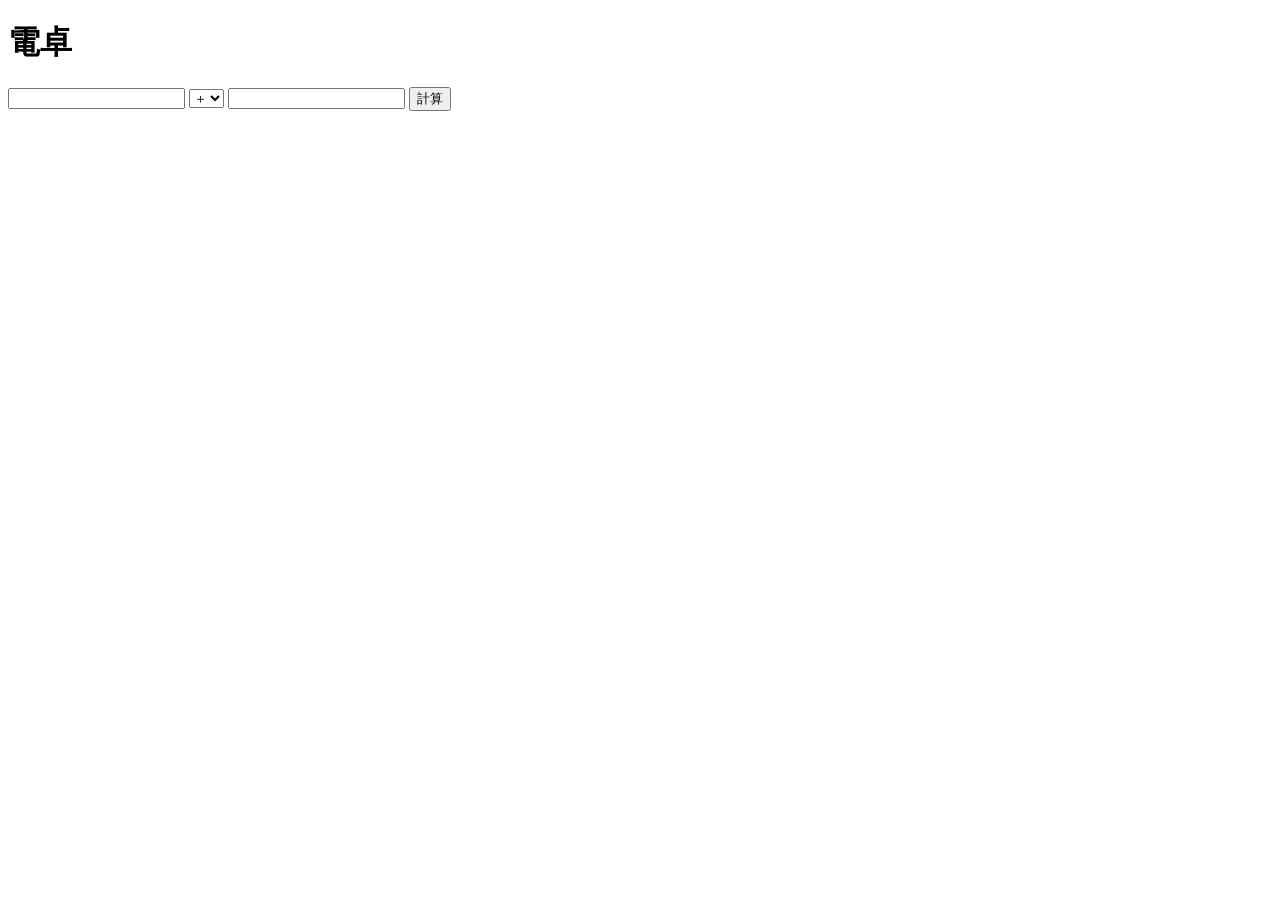
==== calculator.html @ f55e7d02 "電卓を作成" ====
<!DOCTYPE html>
<html lang="ja">
<head>
    <meta charset="UTF-8">
    <title>電卓</title>
</head>
<body>

    <h1>電卓</h1>

    <input type="number" id="num1">

    <select id="operator">
        <option value="+">＋</option>
        <option value="-">－</option>
        <option value="*">×</option>
        <option value="/">÷</option>
    </select>

    <input type="number" id="num2">

    <button onclick="calculate()">計算</button>

    <h2 id="result"></h2>

    <script>

        function calculate() {

            const num1 = Number(document.getElementById("num1").value);
            const num2 = Number(document.getElementById("num2").value);
            const operator = document.getElementById("operator").value;

            let answer;

            if (operator === "+") {
                answer = num1 + num2;
            }

            if (operator === "-") {
                answer = num1 - num2;
            }

            if (operator === "*") {
                answer = num1 * num2;
            }

            if (operator === "/") {
                answer = num1 / num2;
            }

            document.getElementById("result").textContent =
                "答え：" + answer;
        }

    </script>

</body>
</html>
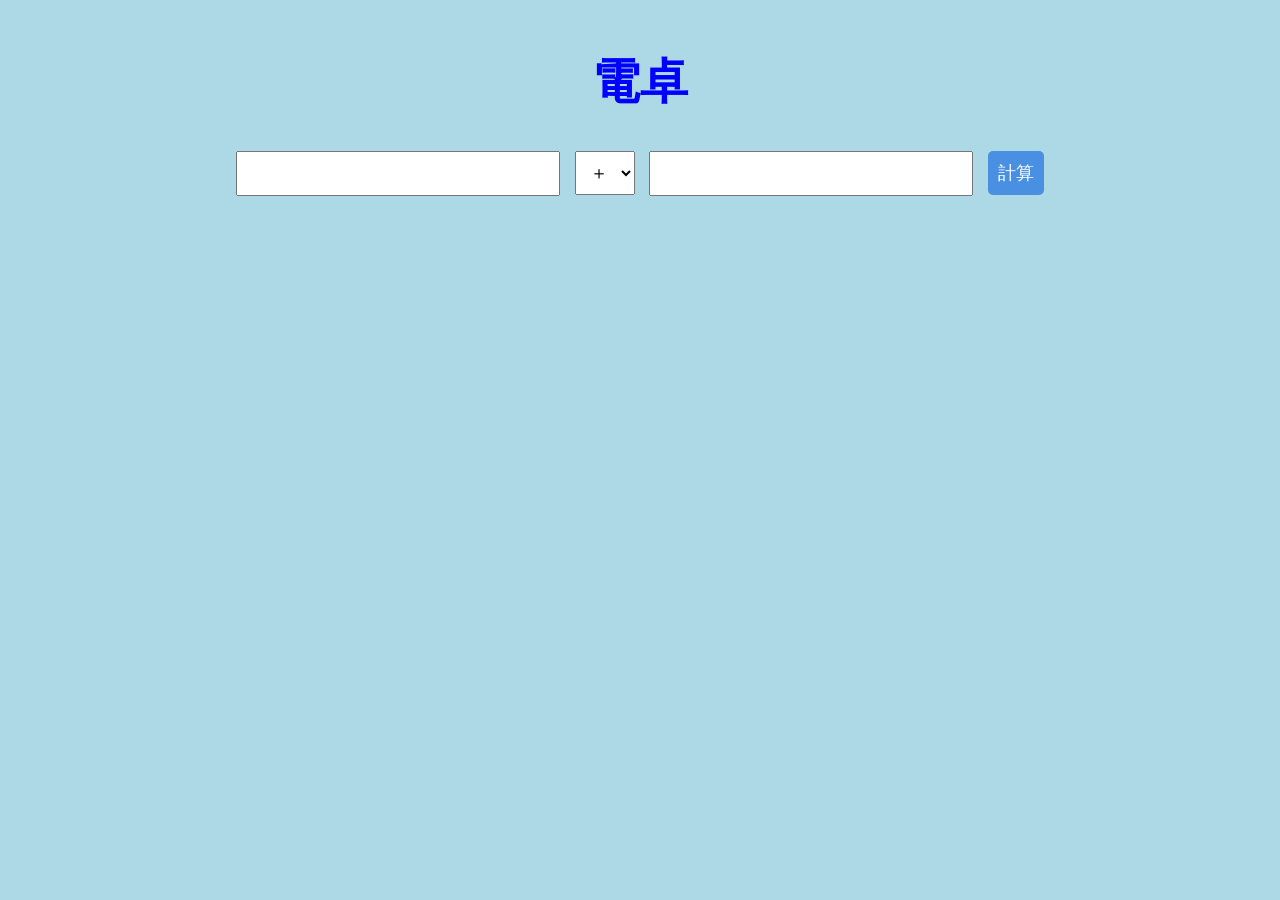
==== commit faf5c48a: "電卓アプリのデザインを変更しポートフォリオに追加" ====
--- a/calculator.html
+++ b/calculator.html
@@ -3,6 +3,7 @@
 <head>
     <meta charset="UTF-8">
     <title>電卓</title>
+    <link rel="stylesheet" href="css/style.css">
 </head>
 <body>
 
--- a/css/style.css
+++ b/css/style.css
@@ -0,0 +1,65 @@
+body {
+    font-family: Arial, sans-serif;
+    background-color: lightblue;
+    text-align: center;
+}
+
+h1 {
+    color: #333;
+    font-size: 48px;
+}
+
+ul {
+    list-style: none;
+    padding: 0;
+}
+
+li {
+    background: white;
+    margin: 5px auto;
+    padding: 10px;
+    width: 200px;
+    border-radius: 8px;
+}
+img {
+    width: 200px;
+    height: 200px;
+    border-radius: 50%;
+    object-fit: cover;
+    border: 4px solid white;
+}
+
+button {
+background-color: #4a90e2;
+color: white;
+border: none;
+padding: 10px 20px;
+border-radius: 5px;
+cursor: pointer;
+}
+
+input,
+textarea {
+    width: 300px;
+    padding: 10px;
+    margin: 5px;
+}
+
+button:hover {
+    opacity: 0.8;
+}
+body {
+  text-align: center;
+  margin-top: 50px;
+  font-family: sans-serif;
+}
+
+input, select, button {
+  padding: 10px;
+  margin: 5px;
+  font-size: 18px;
+}
+
+h1 {
+  color: blue;
+}
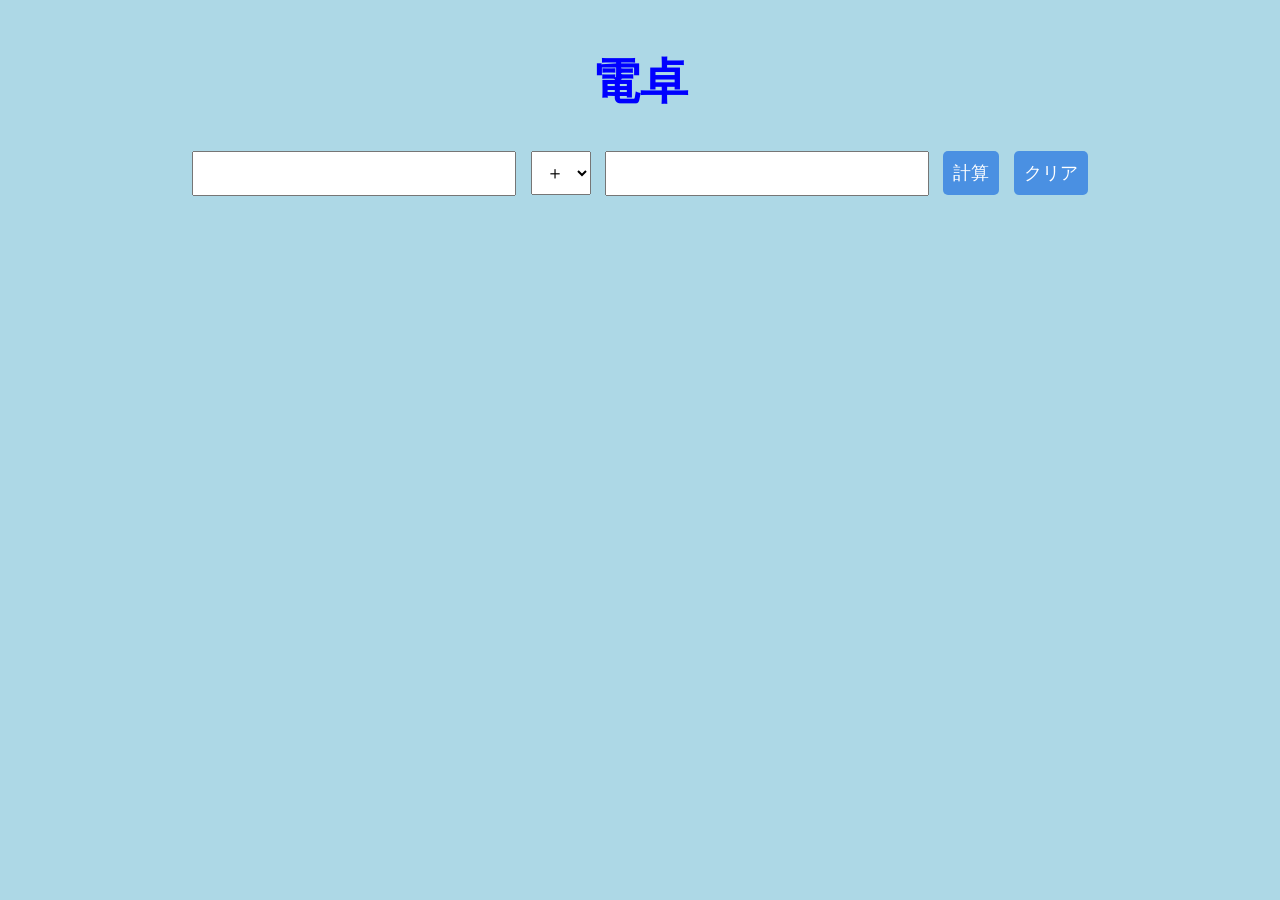
==== commit c5f914bb: "Update calculator.html" ====
--- a/calculator.html
+++ b/calculator.html
@@ -1,10 +1,12 @@
 <!DOCTYPE html>
 <html lang="ja">
+
 <head>
     <meta charset="UTF-8">
     <title>電卓</title>
     <link rel="stylesheet" href="css/style.css">
 </head>
+
 <body>
 
     <h1>電卓</h1>
@@ -21,6 +23,7 @@
     <input type="number" id="num2">
 
     <button onclick="calculate()">計算</button>
+    <button onclick="clearData()">クリア</button>
 
     <h2 id="result"></h2>
 
@@ -54,7 +57,14 @@
                 "答え：" + answer;
         }
 
+        function clearData() {
+            document.getElementById("num1").value = "";
+            document.getElementById("num2").value = "";
+            document.getElementById("result").textContent = "";
+        }
+        
     </script>
 
 </body>
+
 </html>
